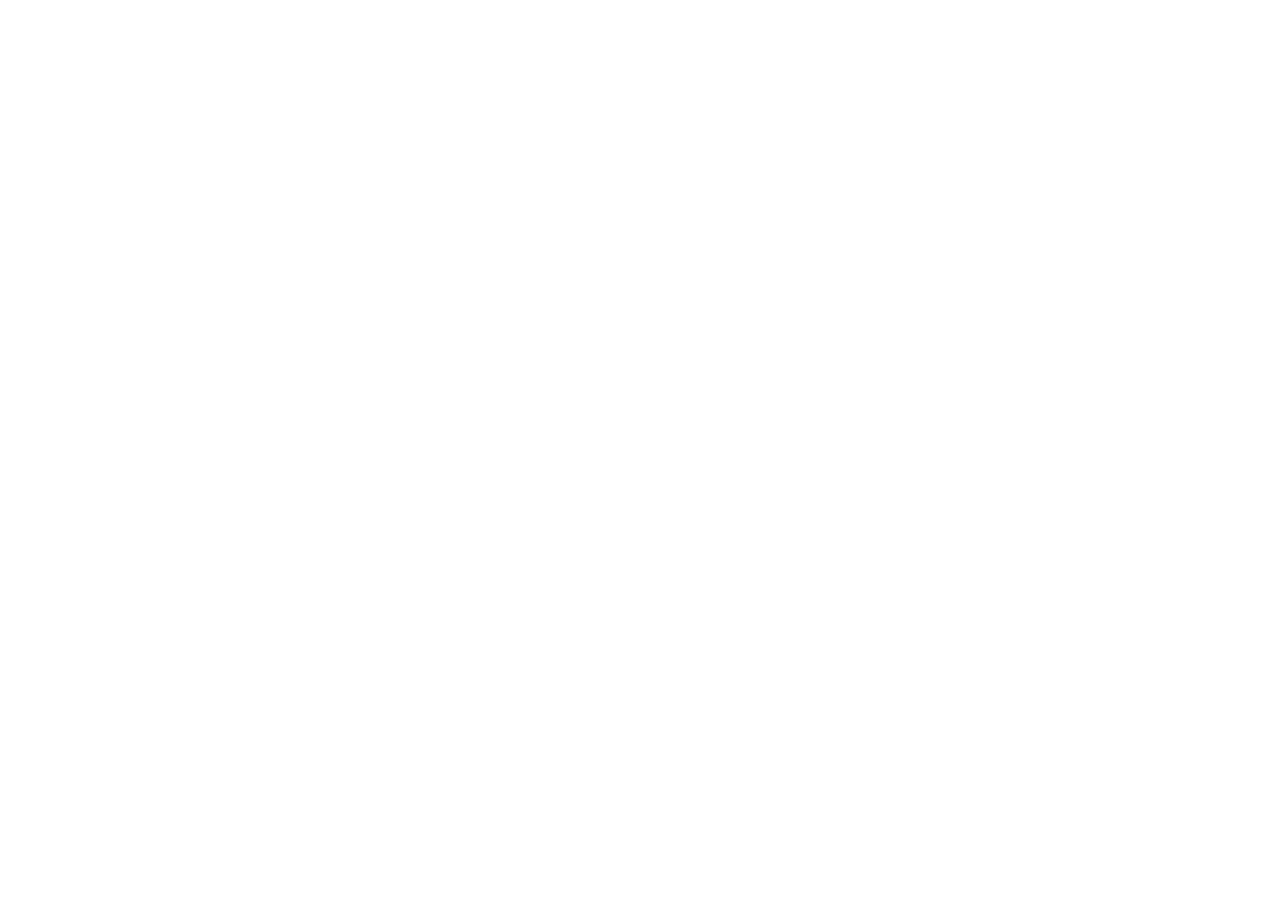
==== index.html @ b1822463 "create file structure" ====
<!DOCTYPE html>
<html lang="en">
<head>
    <meta charset="UTF-8">
    <meta http-equiv="X-UA-Compatible" content="IE=edge">
    <meta name="viewport" content="width=device-width, initial-scale=1.0">
    <title>Document</title>
</head>
<body>
    
</body>
</html>
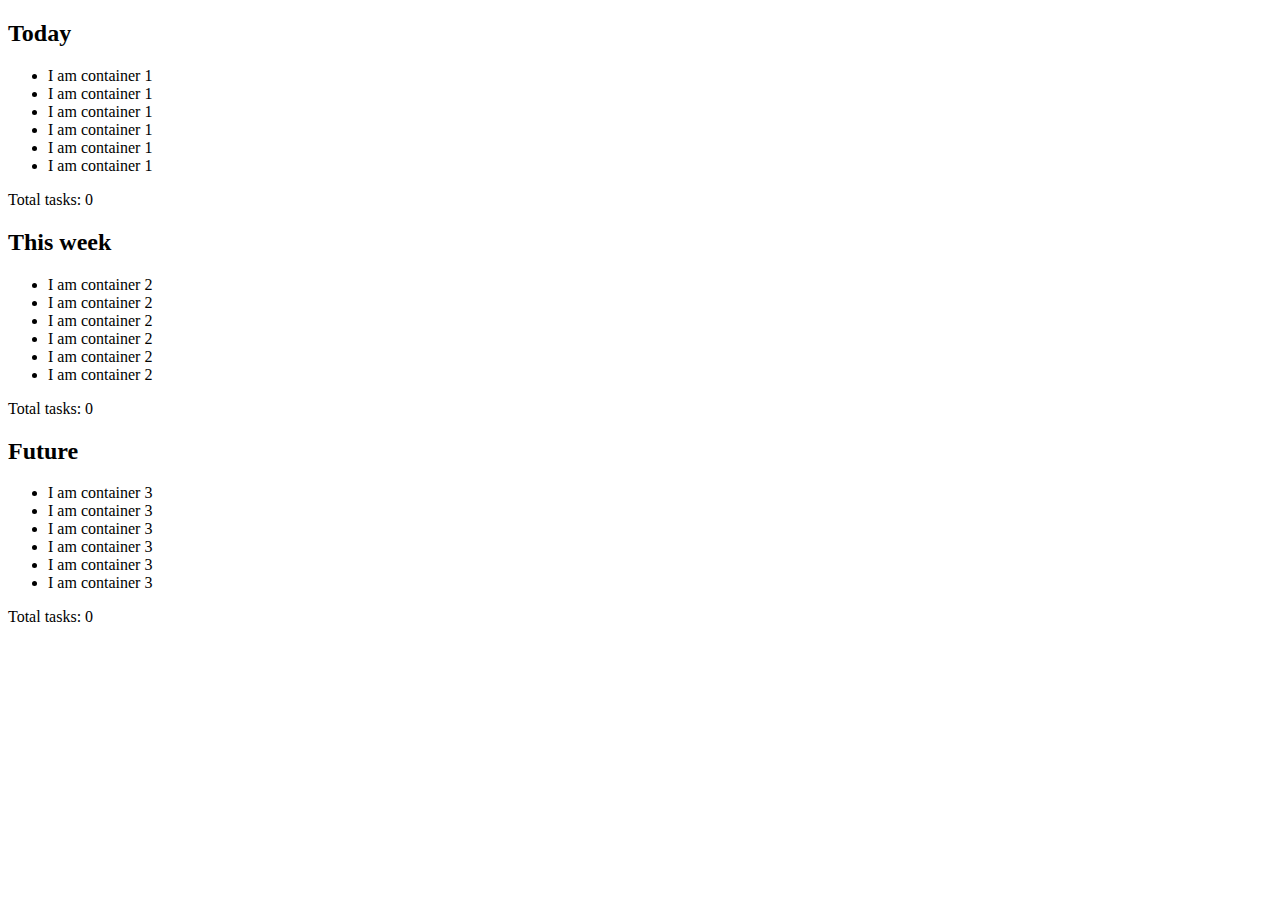
==== commit 9fb71d27: "put together 3 lists" ====
--- a/index.html
+++ b/index.html
@@ -1,12 +1,62 @@
 <!DOCTYPE html>
 <html lang="en">
+
 <head>
     <meta charset="UTF-8">
     <meta http-equiv="X-UA-Compatible" content="IE=edge">
     <meta name="viewport" content="width=device-width, initial-scale=1.0">
     <title>Document</title>
+    <link rel="stylesheet" href="https://cdn.jsdelivr.net/npm/bootstrap@4.6.2/dist/css/bootstrap.min.css"
+        integrity="sha384-xOolHFLEh07PJGoPkLv1IbcEPTNtaed2xpHsD9ESMhqIYd0nLMwNLD69Npy4HI+N" crossorigin="anonymous">
 </head>
+
 <body>
-    
+
+    <div class="container, row, col-12, bg-primary">
+        <h2>Today</h2>
+        <ul>
+            <li>I am container 1</li>
+            <li>I am container 1</li>
+            <li>I am container 1</li>
+            <li>I am container 1</li>
+            <li>I am container 1</li>
+            <li>I am container 1</li>
+        </ul>
+        <p>Total tasks: 0</p>
+        </div>
+
+    <div class="container, row, col-12, bg-info">
+        <h2>This week</h2>
+        <ul>
+            <li>I am container 2</li>
+            <li>I am container 2</li>
+            <li>I am container 2</li>
+            <li>I am container 2</li>
+            <li>I am container 2</li>
+            <li>I am container 2</li>
+        </ul>
+        <p>Total tasks: 0</p>
+        </div>
+
+    <div class="container, row, col-12, bg-warning">
+        <h2>Future</h2>
+        <ul>
+            <li>I am container 3</li>
+            <li>I am container 3</li>
+            <li>I am container 3</li>
+            <li>I am container 3</li>
+            <li>I am container 3</li>
+            <li>I am container 3</li>
+        </ul>
+        <p>Total tasks: 0</p>
+        </div>
+
+
+
+
+    <script src="https://cdn.jsdelivr.net/npm/jquery@3.5.1/dist/jquery.slim.min.js"
+        integrity="sha384-DfXdz2htPH0lsSSs5nCTpuj/zy4C+OGpamoFVy38MVBnE+IbbVYUew+OrCXaRkfj" crossorigin="anonymous">
+    </script>
 </body>
+
 </html>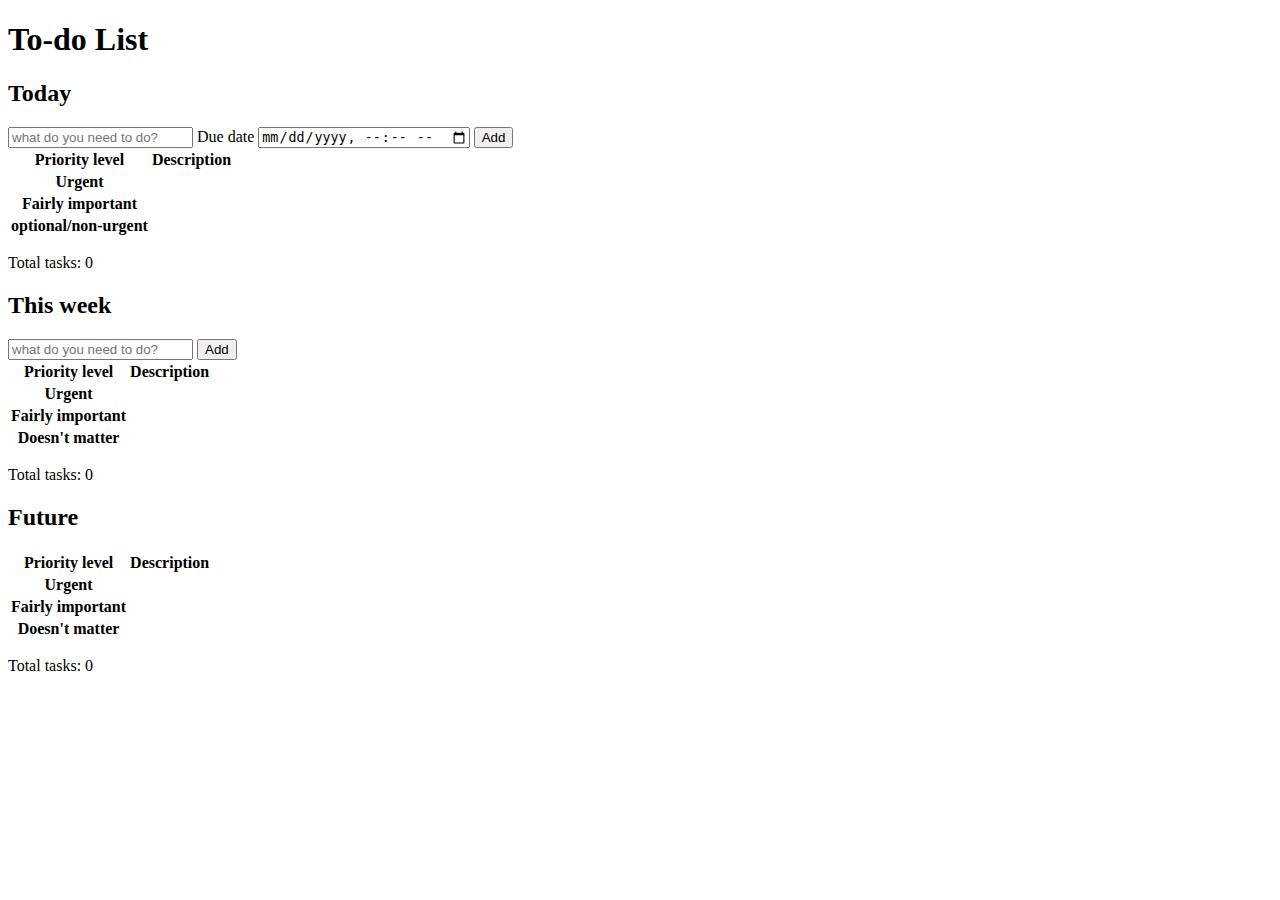
==== commit b4f97e47: "basic css and mapping of potential functions" ====
--- a/index.html
+++ b/index.html
@@ -12,44 +12,109 @@
 
 <body>
 
-    <div class="container, row, col-12, bg-primary">
-        <h2>Today</h2>
-        <ul>
-            <li>I am container 1</li>
-            <li>I am container 1</li>
-            <li>I am container 1</li>
-            <li>I am container 1</li>
-            <li>I am container 1</li>
-            <li>I am container 1</li>
-        </ul>
+    <h1>To-do List</h1>
+
+    <div class="container bg-primary rounded-top">
+        <div class="row">
+            <div class="col-4"></div>
+            <div class="col-4">
+                <h2 class="text-center">Today</h2>
+            </div>
+            <div class="col-4"></div>
+        </div>
+    </div>
+
+    <div class="container bg-primary">
+        <div class="row justify-content-center pb-3">
+                <input type="text" class="add-to-today" placeholder="what do you need to do?">
+                <label for="date-input" name="task-due-date">Due date</label>
+                <input type="datetime-local" class="add-to-today" id="date-input" placeholder="what do you need to do?">
+                <button type="button" class="btn btn-warning">Add</button>
+        </div>
+    </div>
+
+    <div class="container bg-primary rounded-bottom">
+        <table class="table table-striped">
+            <thead>
+                <tr>
+                    <th scope="col">Priority level</th>
+                    <th scope="col">Description</th>
+                </tr>
+            </thead>
+            <tbody>
+                <tr>
+                    <th scope="row">Urgent</th>
+                    <td></td>
+                </tr>
+                <tr>
+                    <th scope="row">Fairly important</th>
+                    <td></td>
+                </tr>
+                <tr>
+                    <th scope="row">optional/non-urgent</th>
+                    <td></td>
+                </tr>
+            </tbody>
+        </table>
         <p>Total tasks: 0</p>
-        </div>
+    </div>
+    </div>
 
-    <div class="container, row, col-12, bg-info">
+    <div class="container bg-info rounded">
         <h2>This week</h2>
-        <ul>
-            <li>I am container 2</li>
-            <li>I am container 2</li>
-            <li>I am container 2</li>
-            <li>I am container 2</li>
-            <li>I am container 2</li>
-            <li>I am container 2</li>
-        </ul>
+        <input type="text" id="add-to-today" placeholder="what do you need to do?">
+        <button type="button" class="btn btn-primary">Add</button>
+        <table class="table table-striped">
+            <thead>
+                <tr>
+                    <th scope="col">Priority level</th>
+                    <th scope="col">Description</th>
+                </tr>
+            </thead>
+            <tbody>
+                <tr>
+                    <th scope="row">Urgent</th>
+                    <td></td>
+                </tr>
+                <tr>
+                    <th scope="row">Fairly important</th>
+                    <td></td>
+                </tr>
+                <tr>
+                    <th scope="row">Doesn't matter</th>
+                    <td></td>
+                </tr>
+            </tbody>
+        </table>
         <p>Total tasks: 0</p>
-        </div>
+    </div>
 
-    <div class="container, row, col-12, bg-warning">
+    <div class="container bg-warning rounded">
         <h2>Future</h2>
-        <ul>
-            <li>I am container 3</li>
-            <li>I am container 3</li>
-            <li>I am container 3</li>
-            <li>I am container 3</li>
-            <li>I am container 3</li>
-            <li>I am container 3</li>
-        </ul>
+        <table class="table table-striped">
+            <thead>
+                <tr>
+                    <th scope="col">Priority level</th>
+                    <th scope="col">Description</th>
+                </tr>
+            </thead>
+            <tbody>
+                <tr>
+                    <th scope="row">Urgent</th>
+                    <td></td>
+                </tr>
+                <tr>
+                    <th scope="row">Fairly important</th>
+                    <td></td>
+                </tr>
+                <tr>
+                    <th scope="row">Doesn't matter</th>
+                    <td></td>
+                </tr>
+            </tbody>
+        </table>
         <p>Total tasks: 0</p>
-        </div>
+    </div>
 
 
 
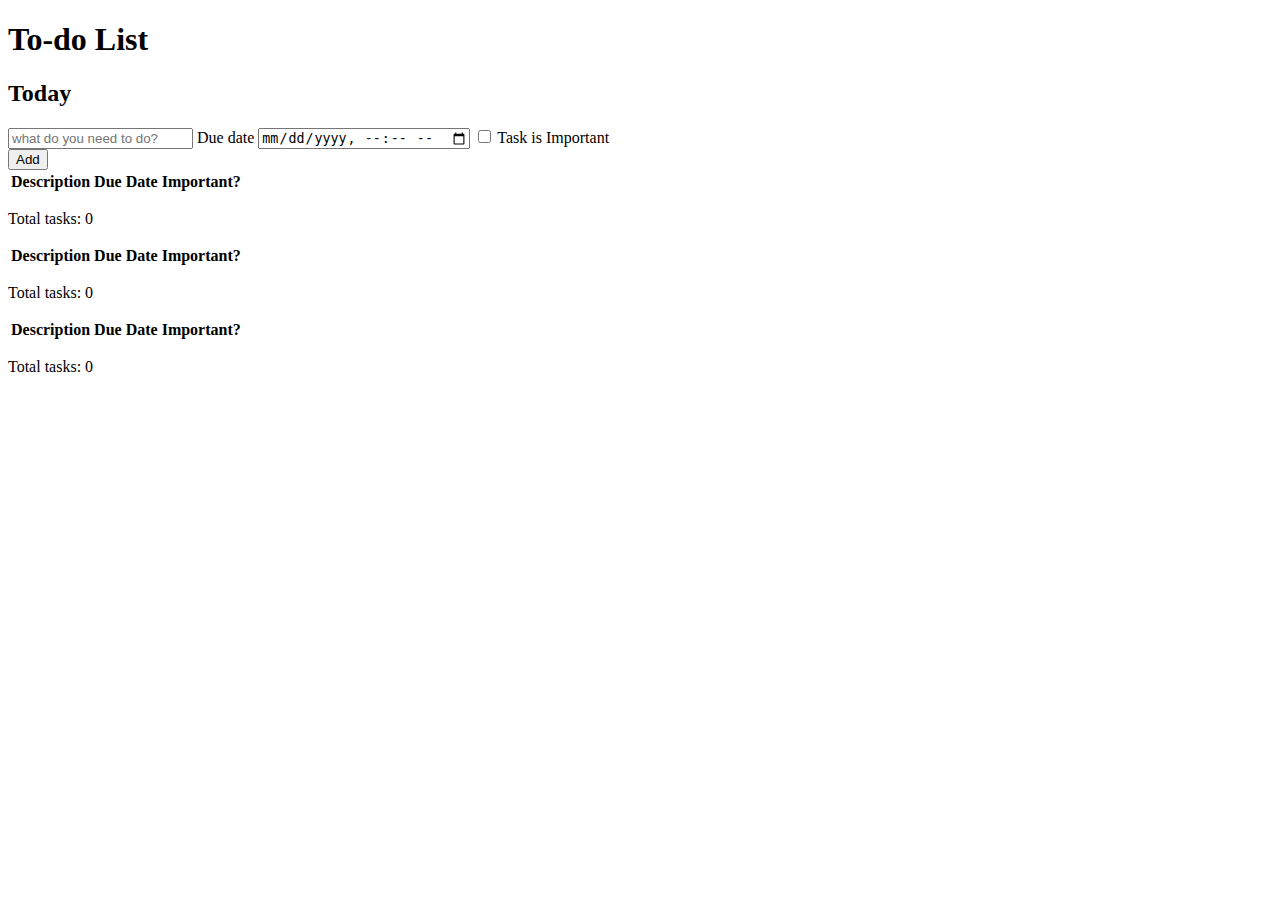
==== commit b2aa7b1d: "add complete function and button" ====
--- a/index.html
+++ b/index.html
@@ -26,10 +26,12 @@
 
     <div class="container bg-primary">
         <div class="row justify-content-center pb-3">
-                <input type="text" class="add-to-today" placeholder="what do you need to do?">
-                <label for="date-input" name="task-due-date">Due date</label>
-                <input type="datetime-local" class="add-to-today" id="date-input" placeholder="what do you need to do?">
-                <button type="button" class="btn btn-warning">Add</button>
+            <input type="text" placeholder="what do you need to do?" id="task-text" required>
+            <label for="date-input" name="task-due-date" required>Due date</label>
+            <input type="datetime-local" id="date-input">
+            <input type="checkbox" id="important" value="Important">
+            <label for="is-important">Task is Important</label><br>
+            <button class="btn btn-info" id="add-button">Add</button>
         </div>
     </div>
 
@@ -37,91 +39,52 @@
         <table class="table table-striped">
             <thead>
                 <tr>
-                    <th scope="col">Priority level</th>
                     <th scope="col">Description</th>
+                    <th scope="col">Due Date</th>
+                    <th scope="col">Important?</th>
                 </tr>
             </thead>
-            <tbody>
-                <tr>
-                    <th scope="row">Urgent</th>
-                    <td></td>
-                </tr>
-                <tr>
-                    <th scope="row">Fairly important</th>
-                    <td></td>
-                </tr>
-                <tr>
-                    <th scope="row">optional/non-urgent</th>
-                    <td></td>
-                </tr>
-            </tbody>
-        </table>
-        <p>Total tasks: 0</p>
-    </div>
-    </div>
-
-    <div class="container bg-info rounded">
-        <h2>This week</h2>
-        <input type="text" id="add-to-today" placeholder="what do you need to do?">
-        <button type="button" class="btn btn-primary">Add</button>
-        <table class="table table-striped">
-            <thead>
-                <tr>
-                    <th scope="col">Priority level</th>
-                    <th scope="col">Description</th>
-                </tr>
-            </thead>
-            <tbody>
-                <tr>
-                    <th scope="row">Urgent</th>
-                    <td></td>
-                </tr>
-                <tr>
-                    <th scope="row">Fairly important</th>
-                    <td></td>
-                </tr>
-                <tr>
-                    <th scope="row">Doesn't matter</th>
-                    <td></td>
-                </tr>
+            <tbody id="today-table">
             </tbody>
         </table>
         <p>Total tasks: 0</p>
     </div>
 
-    <div class="container bg-warning rounded">
-        <h2>Future</h2>
+    <div class="container bg-primary rounded-bottom">
         <table class="table table-striped">
             <thead>
                 <tr>
-                    <th scope="col">Priority level</th>
                     <th scope="col">Description</th>
+                    <th scope="col">Due Date</th>
+                    <th scope="col">Important?</th>
                 </tr>
             </thead>
-            <tbody>
+            <tbody id="week-table">
+            </tbody>
+        </table>
+        <p>Total tasks: 0</p>
+    </div>
+
+    <div class="container bg-primary rounded-bottom">
+        <table class="table table-striped">
+            <thead>
                 <tr>
-                    <th scope="row">Urgent</th>
-                    <td></td>
+                    <th scope="col">Description</th>
+                    <th scope="col">Due Date</th>
+                    <th scope="col">Important?</th>
                 </tr>
-                <tr>
-                    <th scope="row">Fairly important</th>
-                    <td></td>
-                </tr>
-                <tr>
-                    <th scope="row">Doesn't matter</th>
-                    <td></td>
-                </tr>
+            </thead>
+            <tbody id="future-table">
             </tbody>
         </table>
         <p>Total tasks: 0</p>
     </div>
 
 
-
-
     <script src="https://cdn.jsdelivr.net/npm/jquery@3.5.1/dist/jquery.slim.min.js"
         integrity="sha384-DfXdz2htPH0lsSSs5nCTpuj/zy4C+OGpamoFVy38MVBnE+IbbVYUew+OrCXaRkfj" crossorigin="anonymous">
     </script>
+    <script src="assets/javascript/script.js"></script>
 </body>
 
 </html>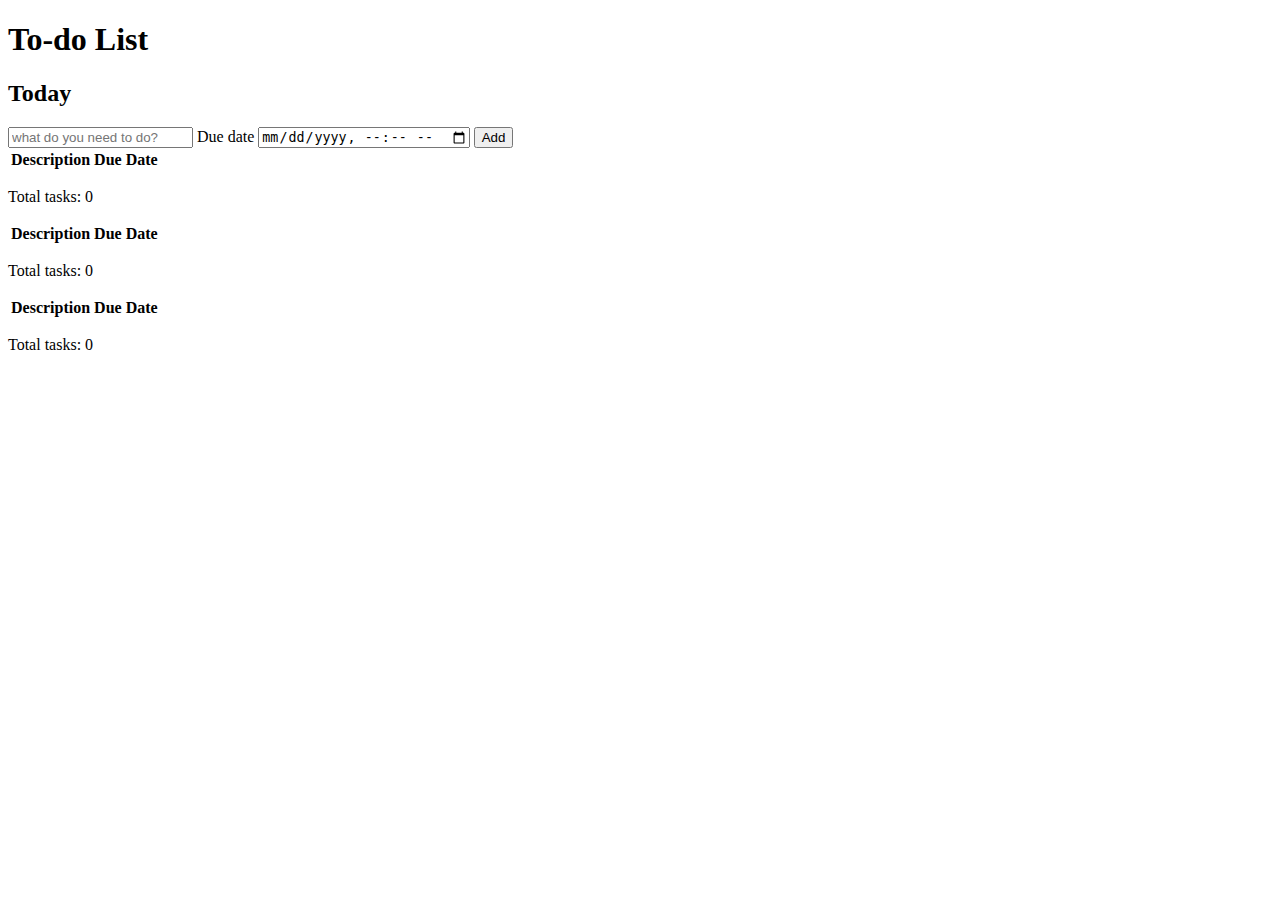
==== commit caa98547: "add total task increment number function for all lists. Tidy up code and prevent tasks being added w" ====
--- a/index.html
+++ b/index.html
@@ -29,8 +29,6 @@
             <input type="text" placeholder="what do you need to do?" id="task-text" required>
             <label for="date-input" name="task-due-date" required>Due date</label>
             <input type="datetime-local" id="date-input">
-            <input type="checkbox" id="important" value="Important">
-            <label for="is-important">Task is Important</label><br>
             <button class="btn btn-info" id="add-button">Add</button>
         </div>
     </div>
@@ -41,13 +39,13 @@
                 <tr>
                     <th scope="col">Description</th>
                     <th scope="col">Due Date</th>
-                    <th scope="col">Important?</th>
+                    <th scope="col"></th>
                 </tr>
             </thead>
             <tbody id="today-table">
             </tbody>
         </table>
-        <p>Total tasks: 0</p>
+        <p id="today-count">Total tasks: 0</p>
     </div>
 
     <div class="container bg-primary rounded-bottom">
@@ -56,13 +54,13 @@
                 <tr>
                     <th scope="col">Description</th>
                     <th scope="col">Due Date</th>
-                    <th scope="col">Important?</th>
+                    <th scope="col"></th>
                 </tr>
             </thead>
             <tbody id="week-table">
             </tbody>
         </table>
-        <p>Total tasks: 0</p>
+        <p id="this-week-count">Total tasks: 0</p>
     </div>
 
     <div class="container bg-primary rounded-bottom">
@@ -71,13 +69,13 @@
                 <tr>
                     <th scope="col">Description</th>
                     <th scope="col">Due Date</th>
-                    <th scope="col">Important?</th>
+                    <th scope="col"></th>
                 </tr>
             </thead>
             <tbody id="future-table">
             </tbody>
         </table>
-        <p>Total tasks: 0</p>
+        <p id="future-count">Total tasks: 0</p>
     </div>
 
 
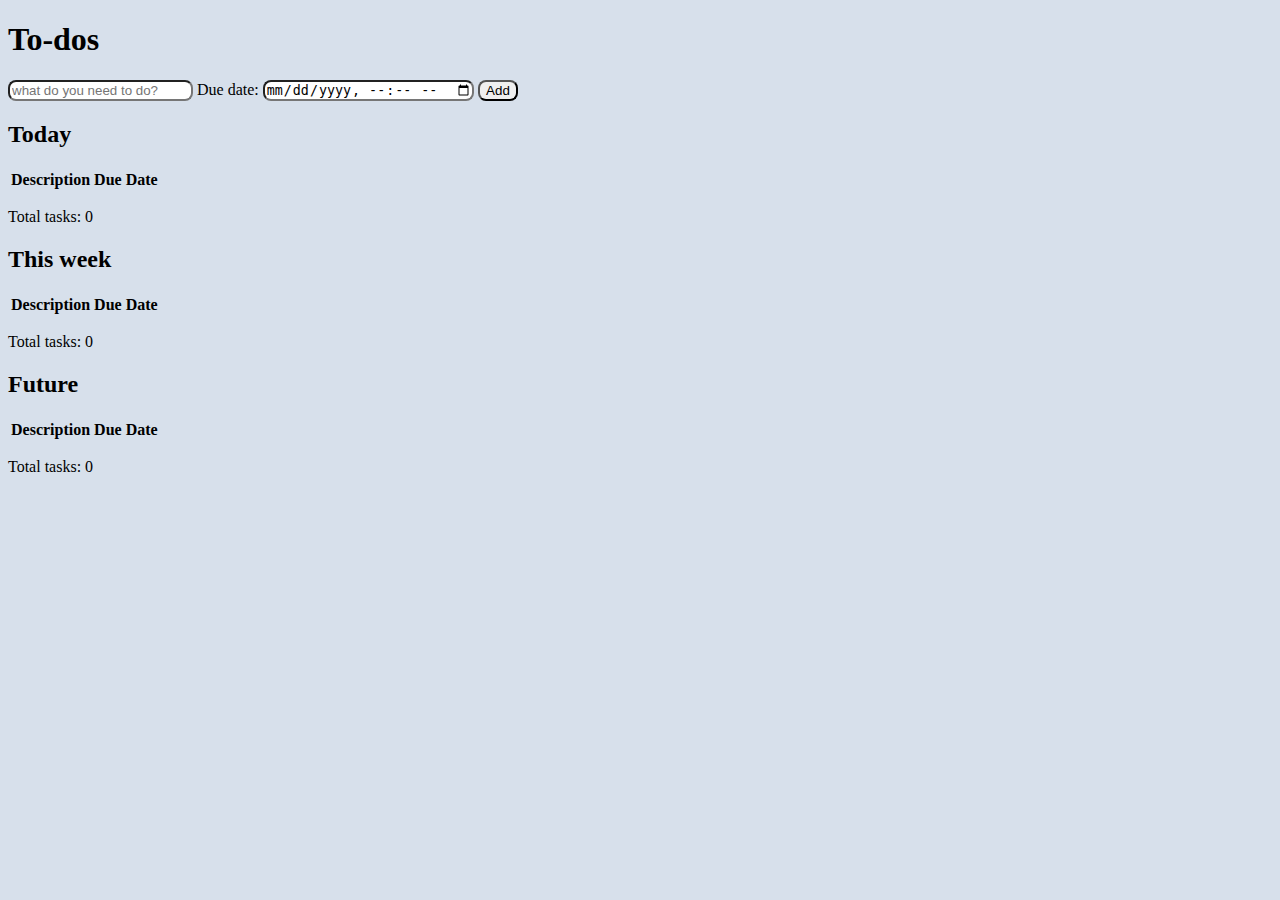
==== commit 2d1e8ae3: "styled page as far as possible. Have a bug affecting alignment of input boxes and directive text" ====
--- a/index.html
+++ b/index.html
@@ -8,35 +8,37 @@
     <title>Document</title>
     <link rel="stylesheet" href="https://cdn.jsdelivr.net/npm/bootstrap@4.6.2/dist/css/bootstrap.min.css"
         integrity="sha384-xOolHFLEh07PJGoPkLv1IbcEPTNtaed2xpHsD9ESMhqIYd0nLMwNLD69Npy4HI+N" crossorigin="anonymous">
+    <link rel="stylesheet" href="assets/css/style.css">
+
 </head>
 
-<body>
+<body class="background-color">
 
-    <h1>To-do List</h1>
+    <h1 class="text-center pt-3 pb-3">To-dos</h1>
 
-    <div class="container bg-primary rounded-top">
+    <div class="container">
+        <div class="row justify-content-center pb-5">
+            <input type="text" placeholder="what do you need to do?" id="task-text" required class="mr-2">
+            <label for="date-input" name="task-due-date" required class="pl-3 pr-1">Due date:</label>
+            <input type="datetime-local" id="date-input">
+            <button class="btn btn-info mx-3" id="add-button">Add</button> 
+        </div>
+    </div>
+
+    <div class="container bg-info rounded-top">
         <div class="row">
             <div class="col-4"></div>
             <div class="col-4">
-                <h2 class="text-center">Today</h2>
+                <h2 class="text-center pb-5 pt-3">Today</h2>
             </div>
             <div class="col-4"></div>
-        </div>
-    </div>
-
-    <div class="container bg-primary">
-        <div class="row justify-content-center pb-3">
-            <input type="text" placeholder="what do you need to do?" id="task-text" required>
-            <label for="date-input" name="task-due-date" required>Due date</label>
-            <input type="datetime-local" id="date-input">
-            <button class="btn btn-info" id="add-button">Add</button>
         </div>
     </div>
 
     <div class="container bg-primary rounded-bottom">
         <table class="table table-striped">
             <thead>
-                <tr>
+                <tr class="text-center">
                     <th scope="col">Description</th>
                     <th scope="col">Due Date</th>
                     <th scope="col"></th>
@@ -45,13 +47,23 @@
             <tbody id="today-table">
             </tbody>
         </table>
-        <p id="today-count">Total tasks: 0</p>
+        <p id="today-count" class="text-center pt-3">Total tasks: 0</p>
+    </div>
+
+    <div class="container bg-info rounded-top">
+        <div class="row">
+            <div class="col-4"></div>
+            <div class="col-4">
+                <h2 class="text-center pb-5 pt-3">This week</h2>
+            </div>
+            <div class="col-4"></div>
+        </div>
     </div>
 
     <div class="container bg-primary rounded-bottom">
         <table class="table table-striped">
             <thead>
-                <tr>
+                <tr class="text-center">
                     <th scope="col">Description</th>
                     <th scope="col">Due Date</th>
                     <th scope="col"></th>
@@ -60,13 +72,23 @@
             <tbody id="week-table">
             </tbody>
         </table>
-        <p id="this-week-count">Total tasks: 0</p>
+        <p id="this-week-count" class="text-center pt-3">Total tasks: 0</p>
+    </div>
+
+    <div class="container bg-info rounded-top">
+        <div class="row">
+            <div class="col-4"></div>
+            <div class="col-4">
+                <h2 class="text-center pb-5 pt-3">Future</h2>
+            </div>
+            <div class="col-4"></div>
+        </div>
     </div>
 
     <div class="container bg-primary rounded-bottom">
         <table class="table table-striped">
             <thead>
-                <tr>
+                <tr class="text-center">
                     <th scope="col">Description</th>
                     <th scope="col">Due Date</th>
                     <th scope="col"></th>
@@ -75,7 +97,7 @@
             <tbody id="future-table">
             </tbody>
         </table>
-        <p id="future-count">Total tasks: 0</p>
+        <p id="future-count" class="text-center pt-3">Total tasks: 0</p>
     </div>
 
 
--- a/assets/css/style.css
+++ b/assets/css/style.css
@@ -0,0 +1,15 @@
+.background-color {
+    background-color: #D7E0EB;
+}
+
+#task-text {
+    border-radius: 8px;
+}
+
+#date-input {
+    border-radius: 8px;
+}
+
+#add-button {
+    border-radius: 8px;
+}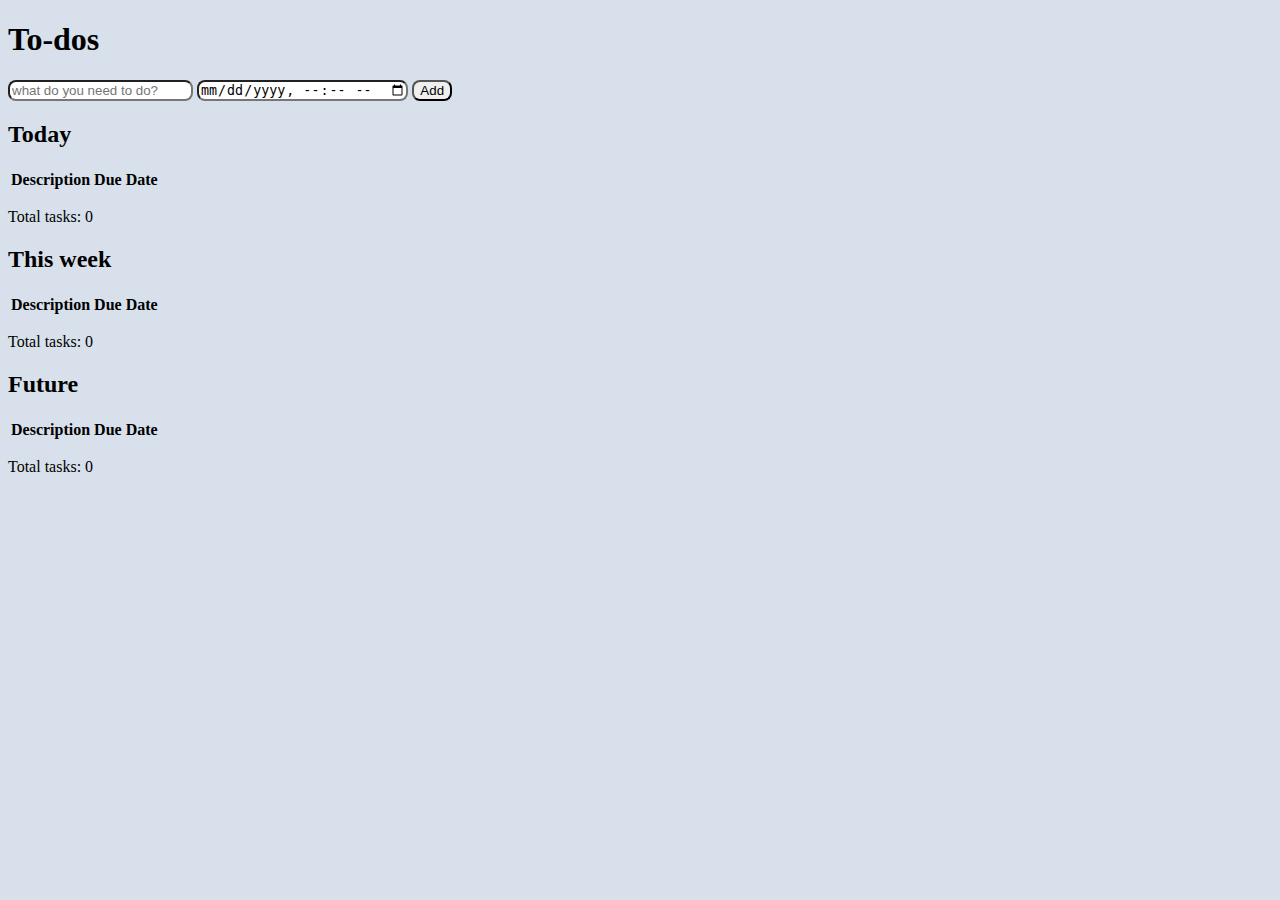
==== commit aa323543: "finish site" ====
--- a/index.html
+++ b/index.html
@@ -19,7 +19,7 @@
     <div class="container">
         <div class="row justify-content-center pb-5">
             <input type="text" placeholder="what do you need to do?" id="task-text" required class="mr-2">
-            <label for="date-input" name="task-due-date" required class="pl-3 pr-1">Due date:</label>
+            <label for="date-input" class="pl-3 pr-1"></label>
             <input type="datetime-local" id="date-input">
             <button class="btn btn-info mx-3" id="add-button">Add</button> 
         </div>
@@ -104,7 +104,7 @@
     <script src="https://cdn.jsdelivr.net/npm/jquery@3.5.1/dist/jquery.slim.min.js"
         integrity="sha384-DfXdz2htPH0lsSSs5nCTpuj/zy4C+OGpamoFVy38MVBnE+IbbVYUew+OrCXaRkfj" crossorigin="anonymous">
     </script>
-    <script src="assets/javascript/script.js"></script>
+    <script src="./assets/javascript/script.js"></script>
 </body>
 
 </html>